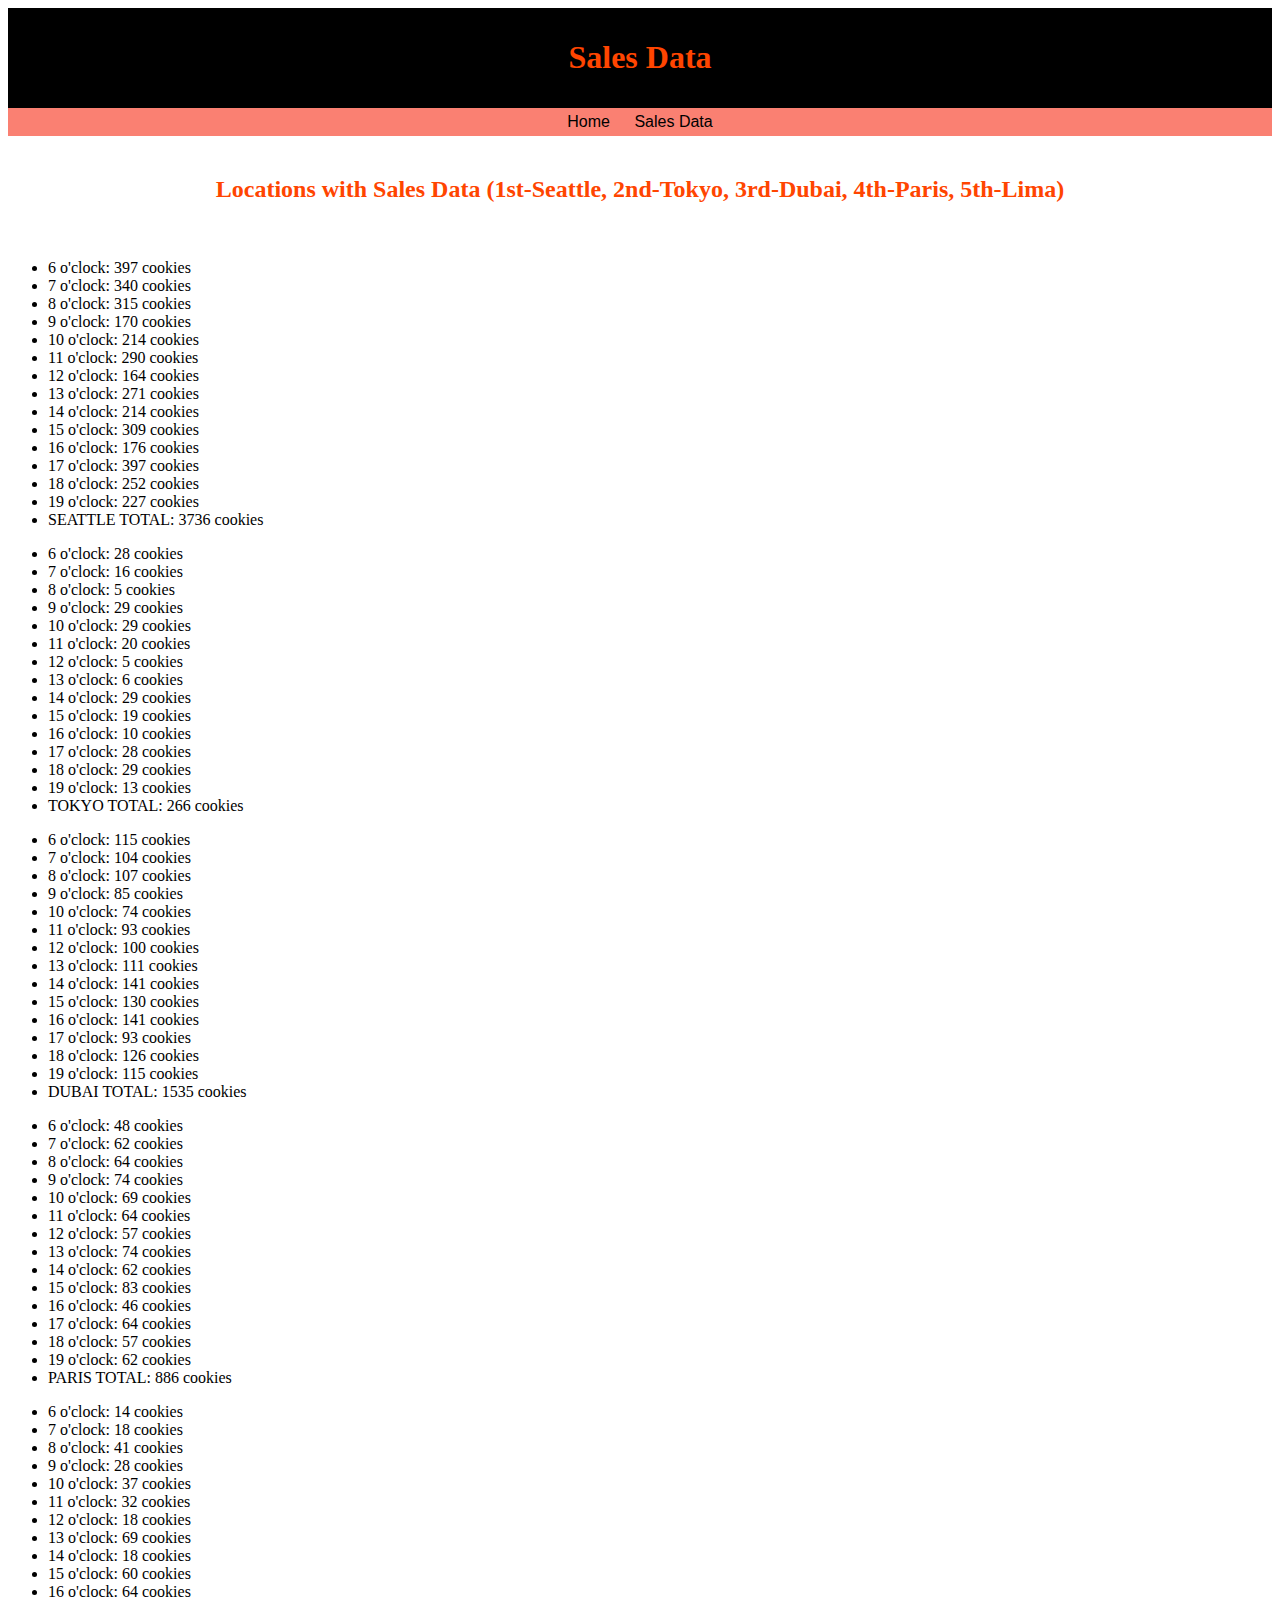
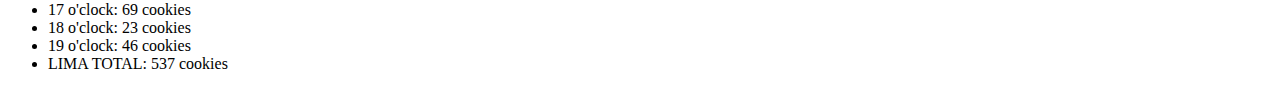
==== sales.html @ 742eb2e4 "move to github" ====
<!DOCTYPE html>
<html lang="en">
<head>
    <meta charset="UTF-8">
    <meta name="viewport" content="width=device-width, initial-scale=1.0">
    <title>Sales Data</title>
    <style>
        body {
            font-family: 'Arial', 'Verdana', 'Helvetica', sans-serif; /* Standard sans-serif web font for sales data */
            background-color: white; /* Page Background */
            color: #000000; /* Specified font color for text */
        }

        h1, h2, h3, h4, h5, h6 {
            font-family: 'Righteous', cursive; /* Custom sans-serif Google Font for heading tags */
            color: #ff4500; /* Specified font color for heading tags */
        }

        p {
            font-family: 'Righteous', cursive; /* Custom sans-serif Google Font for heading tags */
            color: #000000; /* Specified font color for heading tags */
        }

        ul {
            font-family: 'Righteous', cursive; /* Custom sans-serif Google Font for heading tags */
            color: #000000; /* Specified font color for heading tags */
        }

        header {
            background-color: black; /* Header background */
            color: white; /* Font color for header text */
            padding: 10px;
            text-align: center;
        }

        nav {
            background-color: #fa8072; /* Salmon background for navigation */
            padding: 5px;
            text-align: center;
        }

        nav a {
            color: black; /* Font color for navigation link text */
            text-decoration: none;
            margin: 0 10px;
        }

        .main-content {
            padding: 20px;
            text-align: center;
        }

        /* New style for bulleted list */
        .locations-list {
            list-style-type: none; /* Remove default bullet points */
            padding: 0; /* Remove default padding */
            text-align: center;
        }

        .locations-list li {
            display: inline-block; /* Display list items horizontally */
            margin-right: 10px; /* Adjust the space between list items */
        }
    </style>
</head>
<body>
    <header>
        <h1>Sales Data</h1>
    </header>

    <nav>
        <a href="index.html">Home</a>
        <a href="sales.html">Sales Data</a>
    </nav>

    <div class="main-content">
        <h2>Locations with Sales Data (1st-Seattle, 2nd-Tokyo, 3rd-Dubai, 4th-Paris, 5th-Lima)</h2>
    <script src="js/app.js"> </script>
</body>
</html>
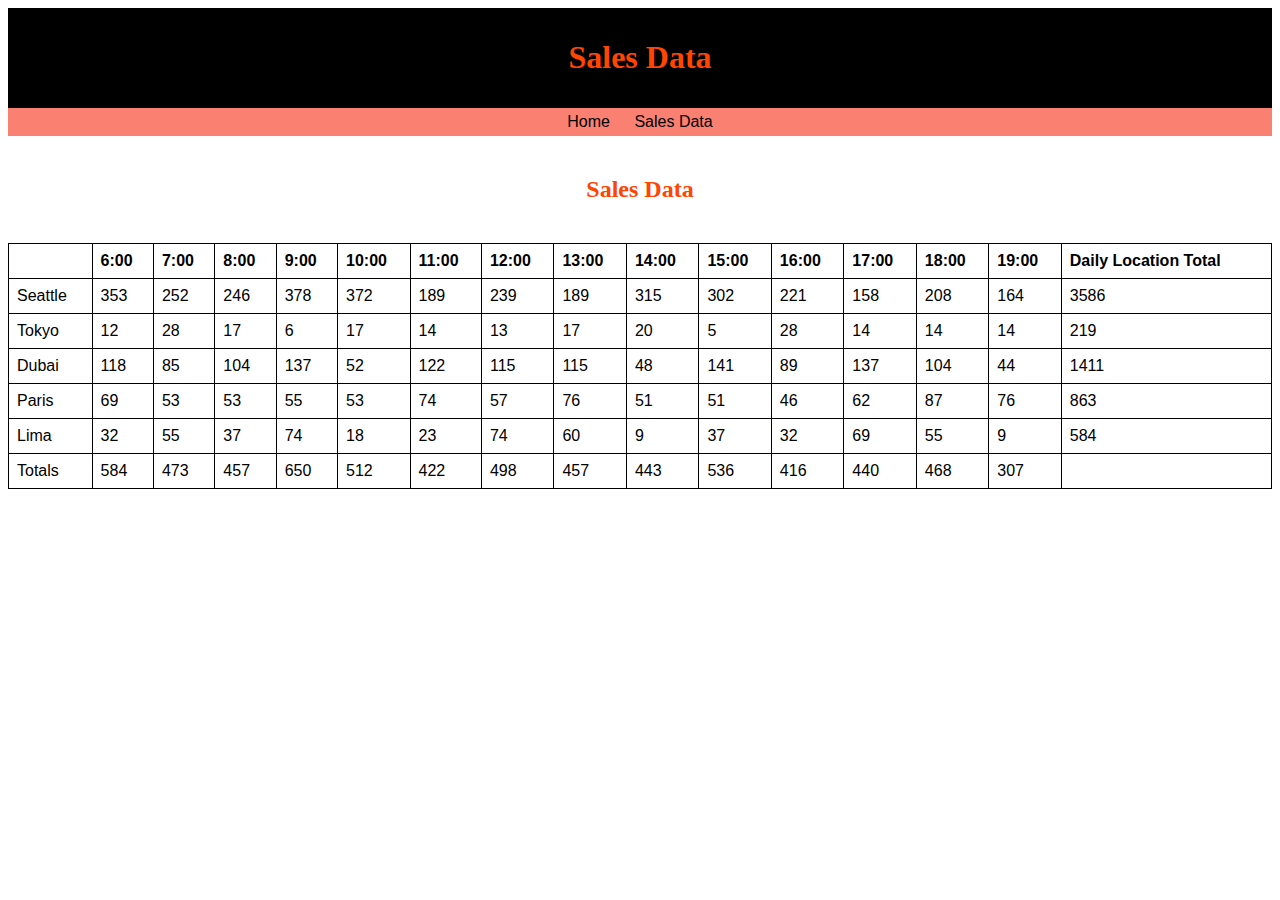
==== commit fba902c8: "Updates" ====
--- a/sales.html
+++ b/sales.html
@@ -61,6 +61,17 @@
             display: inline-block; /* Display list items horizontally */
             margin-right: 10px; /* Adjust the space between list items */
         }
+
+        table {
+            border-collapse: collapse;
+            width: 100%;
+        }
+
+        td, th {
+            border: 1px solid black; /* Added border property */
+            padding: 8px; /* Added padding for better readability */
+            text-align: left;
+        }
     </style>
 </head>
 <body>
@@ -74,7 +85,7 @@
     </nav>
 
     <div class="main-content">
-        <h2>Locations with Sales Data (1st-Seattle, 2nd-Tokyo, 3rd-Dubai, 4th-Paris, 5th-Lima)</h2>
+        <h2>Sales Data</h2>
     <script src="js/app.js"> </script>
 </body>
 </html>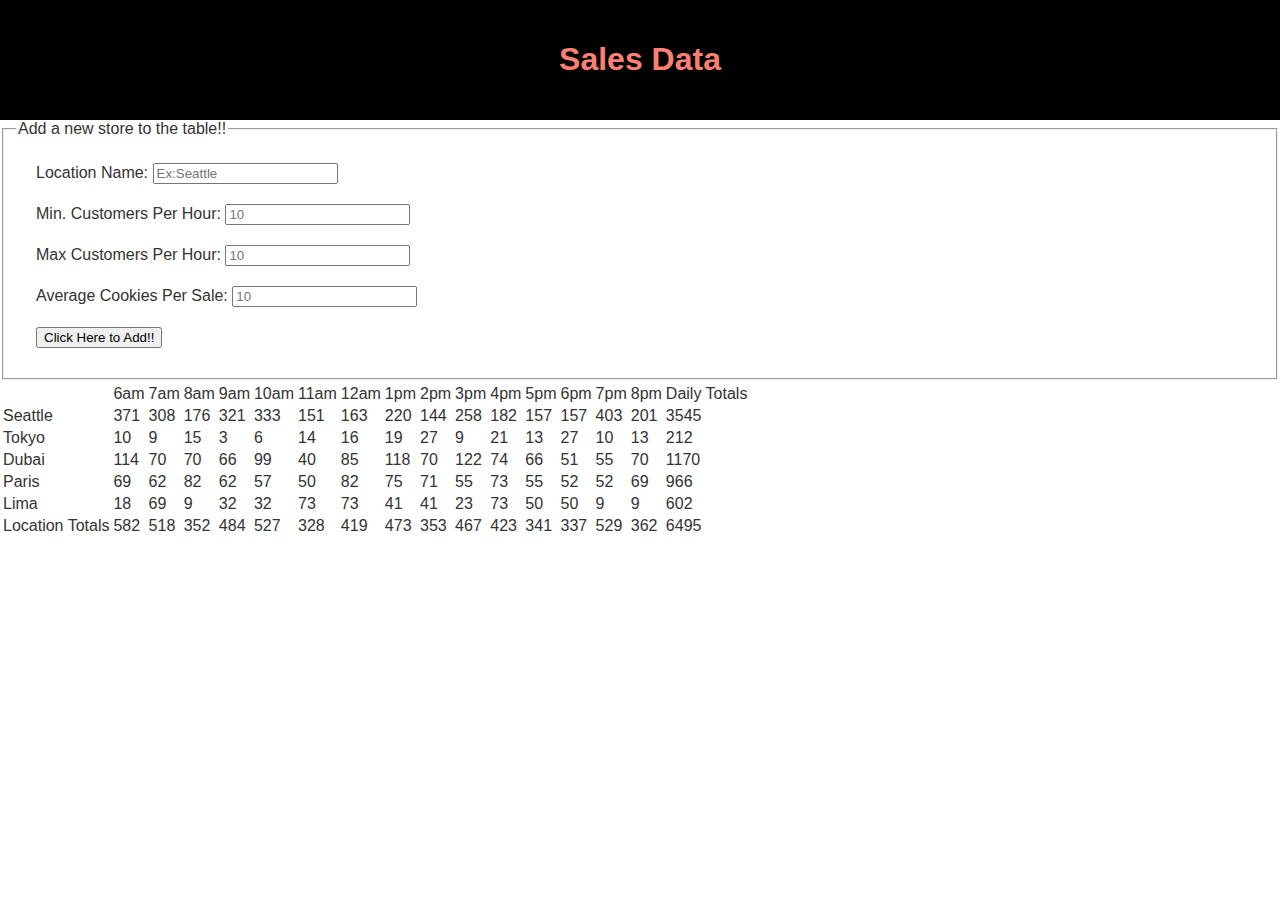
==== commit fff0cb1f: "Make Changes" ====
--- a/sales.html
+++ b/sales.html
@@ -1,91 +1,91 @@
 <!DOCTYPE html>
 <html lang="en">
 <head>
-    <meta charset="UTF-8">
-    <meta name="viewport" content="width=device-width, initial-scale=1.0">
-    <title>Sales Data</title>
+    <link href="css/reset.css">
+    <link href="css/style.css" rel="stylesheet" type="text/css">
     <style>
         body {
-            font-family: 'Arial', 'Verdana', 'Helvetica', sans-serif; /* Standard sans-serif web font for sales data */
-            background-color: white; /* Page Background */
-            color: #000000; /* Specified font color for text */
-        }
-
-        h1, h2, h3, h4, h5, h6 {
-            font-family: 'Righteous', cursive; /* Custom sans-serif Google Font for heading tags */
-            color: #ff4500; /* Specified font color for heading tags */
-        }
-
-        p {
-            font-family: 'Righteous', cursive; /* Custom sans-serif Google Font for heading tags */
-            color: #000000; /* Specified font color for heading tags */
-        }
-
-        ul {
-            font-family: 'Righteous', cursive; /* Custom sans-serif Google Font for heading tags */
-            color: #000000; /* Specified font color for heading tags */
+            font-family: 'Arial', 'Verdana', sans-serif;
+            background-color: white;
+            color: #333; /* Default text color */
+            margin: 0;
         }
 
         header {
-            background-color: black; /* Header background */
-            color: white; /* Font color for header text */
-            padding: 10px;
-            text-align: center;
-        }
-
-        nav {
-            background-color: #fa8072; /* Salmon background for navigation */
-            padding: 5px;
-            text-align: center;
-        }
-
-        nav a {
-            color: black; /* Font color for navigation link text */
-            text-decoration: none;
-            margin: 0 10px;
-        }
-
-        .main-content {
+            background-color: black;
+            color: salmon; /* Header text color */
             padding: 20px;
             text-align: center;
         }
 
-        /* New style for bulleted list */
-        .locations-list {
-            list-style-type: none; /* Remove default bullet points */
-            padding: 0; /* Remove default padding */
-            text-align: center;
+        h1, h2, h3 {
+            font-family: 'Righteous', sans-serif;
+            color: salmon;
         }
 
-        .locations-list li {
-            display: inline-block; /* Display list items horizontally */
-            margin-right: 10px; /* Adjust the space between list items */
+        a {
+            color: black;
         }
 
-        table {
-            border-collapse: collapse;
-            width: 100%;
+        div {
+            margin: 20px;
         }
 
-        td, th {
-            border: 1px solid black; /* Added border property */
-            padding: 8px; /* Added padding for better readability */
-            text-align: left;
+        ul {
+            list-style-type: none;
+            padding: 0;
+        }
+
+        hr {
+            border: 1px solid salmon;
+            margin: 20px 0;
         }
     </style>
+    <title>Cookie Stand</title>
 </head>
 <body>
     <header>
-        <h1>Sales Data</h1>
+        <h1>
+            Sales Data
+        </h1>
     </header>
-
-    <nav>
-        <a href="index.html">Home</a>
-        <a href="sales.html">Sales Data</a>
-    </nav>
-
-    <div class="main-content">
-        <h2>Sales Data</h2>
-    <script src="js/app.js"> </script>
+    <main>
+        <form id="table-form">
+            <fieldset>
+                <legend>Add a new store to the table!!</legend>
+                <div class="input-container">
+                <label for="location-name">Location Name: </label>
+                <input id="location-name" name="location" type="text" placeholder="Ex:Seattle">
+                </div>
+                <div class="input-container">
+                <label for="min-customers">Min. Customers Per Hour: </label>
+                <input id="min-customers" name="min-customers" type="number" placeholder="10">
+                </div>
+                <div class="input-container">
+                <label for="max-customers">Max Customers Per Hour: </label>
+                <input id="max-customers" name="max-customers" type="number" placeholder="10">
+                </div>
+                <div class="input-container">
+                <label for="avg-cookies">Average Cookies Per Sale: </label>
+                <input id="avg-cookies" name="avg-cookies" type="number" placeholder="10">
+                </div>
+                <div id="button-container">
+                <button type="submit">Click Here to Add!!</button>
+                </div>
+            </fieldset>
+        </form>
+        <table>
+            <thead>
+                <tr>
+        
+                </tr>
+            </thead>
+                <tbody id="table-data">
+                </tbody>
+                <tbody id="daily-totals">
+                </tbody>
+        </table>
+    </main>
+    <script src="js/app.js"></script>
 </body>
 </html>--- a/css/style.css
+++ b/css/style.css
@@ -0,0 +1,37 @@
+
+body {
+    font-family: 'Arial', 'Verdana', sans-serif;
+    background-color: white;
+    color: #333; /* Default text color */
+    margin: 0;
+}
+
+header {
+    background-color: black;
+    color: salmon; /* Header text color */
+    padding: 20px;
+    text-align: center;
+}
+
+h1, h2, h3 {
+    font-family: 'Righteous', sans-serif;
+    color: salmon;
+}
+
+a {
+    color: black;
+}
+
+div {
+    margin: 20px;
+}
+
+ul {
+    list-style-type: none;
+    padding: 0;
+}
+
+hr {
+    border: 1px solid salmon;
+    margin: 20px 0;
+}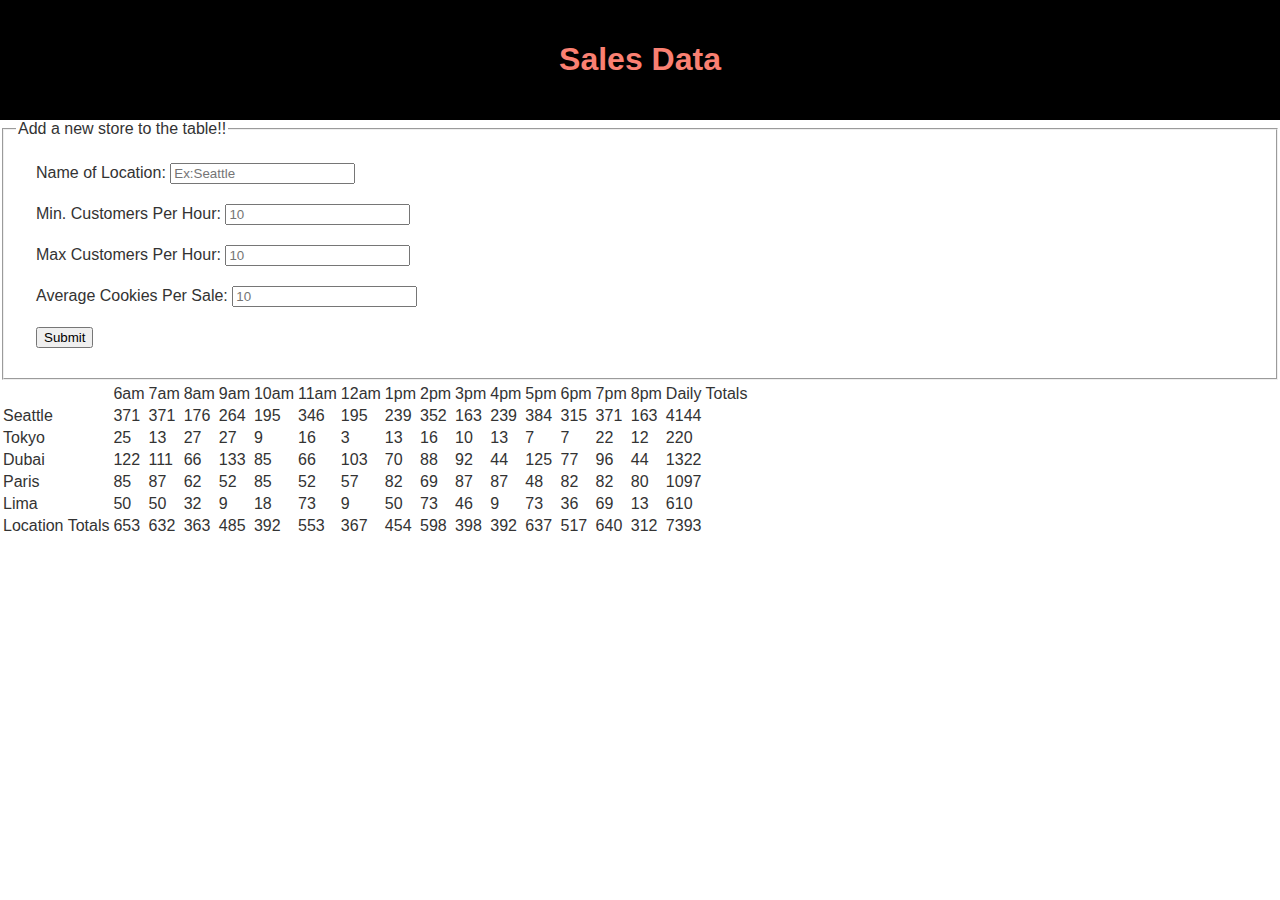
==== commit caa91d73: "Changes" ====
--- a/sales.html
+++ b/sales.html
@@ -1,8 +1,6 @@
 <!DOCTYPE html>
 <html lang="en">
 <head>
-    <link href="css/reset.css">
-    <link href="css/style.css" rel="stylesheet" type="text/css">
     <style>
         body {
             font-family: 'Arial', 'Verdana', sans-serif;
@@ -18,13 +16,18 @@
             text-align: center;
         }
 
-        h1, h2, h3 {
+        h1 {
             font-family: 'Righteous', sans-serif;
             color: salmon;
         }
 
+       h2, h3 {
+            font-family: 'Righteous', sans-serif;
+            color: rgb(125, 86, 86);
+        }
+
         a {
-            color: black;
+            color: rgb(255, 0, 0);
         }
 
         div {
@@ -54,7 +57,7 @@
             <fieldset>
                 <legend>Add a new store to the table!!</legend>
                 <div class="input-container">
-                <label for="location-name">Location Name: </label>
+                <label for="location-name">Name of Location: </label>
                 <input id="location-name" name="location" type="text" placeholder="Ex:Seattle">
                 </div>
                 <div class="input-container">
@@ -70,7 +73,7 @@
                 <input id="avg-cookies" name="avg-cookies" type="number" placeholder="10">
                 </div>
                 <div id="button-container">
-                <button type="submit">Click Here to Add!!</button>
+                <button type="submit">Submit</button>
                 </div>
             </fieldset>
         </form>
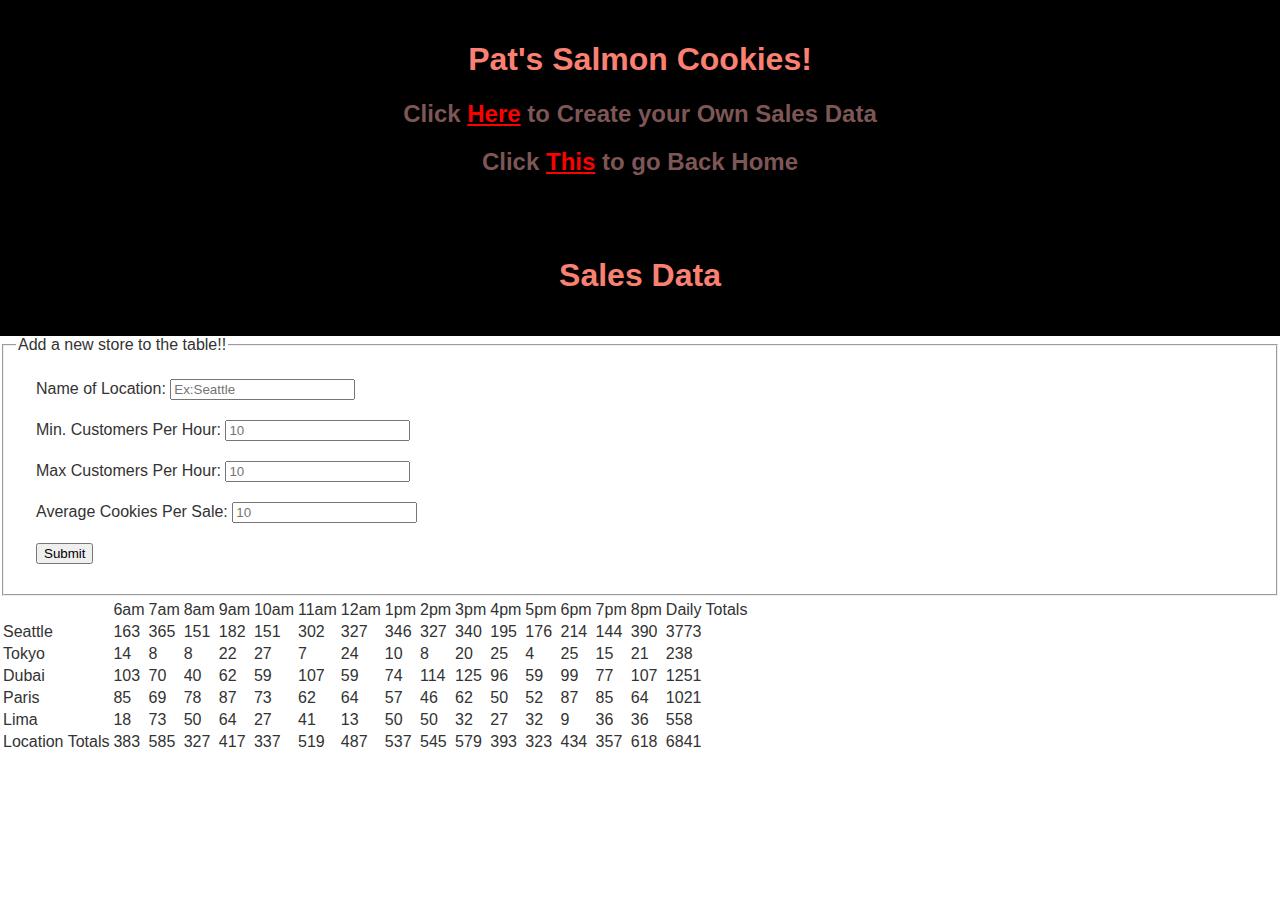
==== commit 06d67e38: "Change" ====
--- a/sales.html
+++ b/sales.html
@@ -45,6 +45,13 @@
         }
     </style>
     <title>Cookie Stand</title>
+    <header>
+        <h1>
+            Pat's Salmon Cookies!
+        </h1>
+        <h2>Click <a href="https://Makster04.github.io/cookie-stand/sales.html">Here</a> to Create your Own Sales Data</h2>
+        <h2>Click <a href="https://Makster04.github.io/cookie-stand/index.html">This</a> to go Back Home </h2>
+    </header>
 </head>
 <body>
     <header>
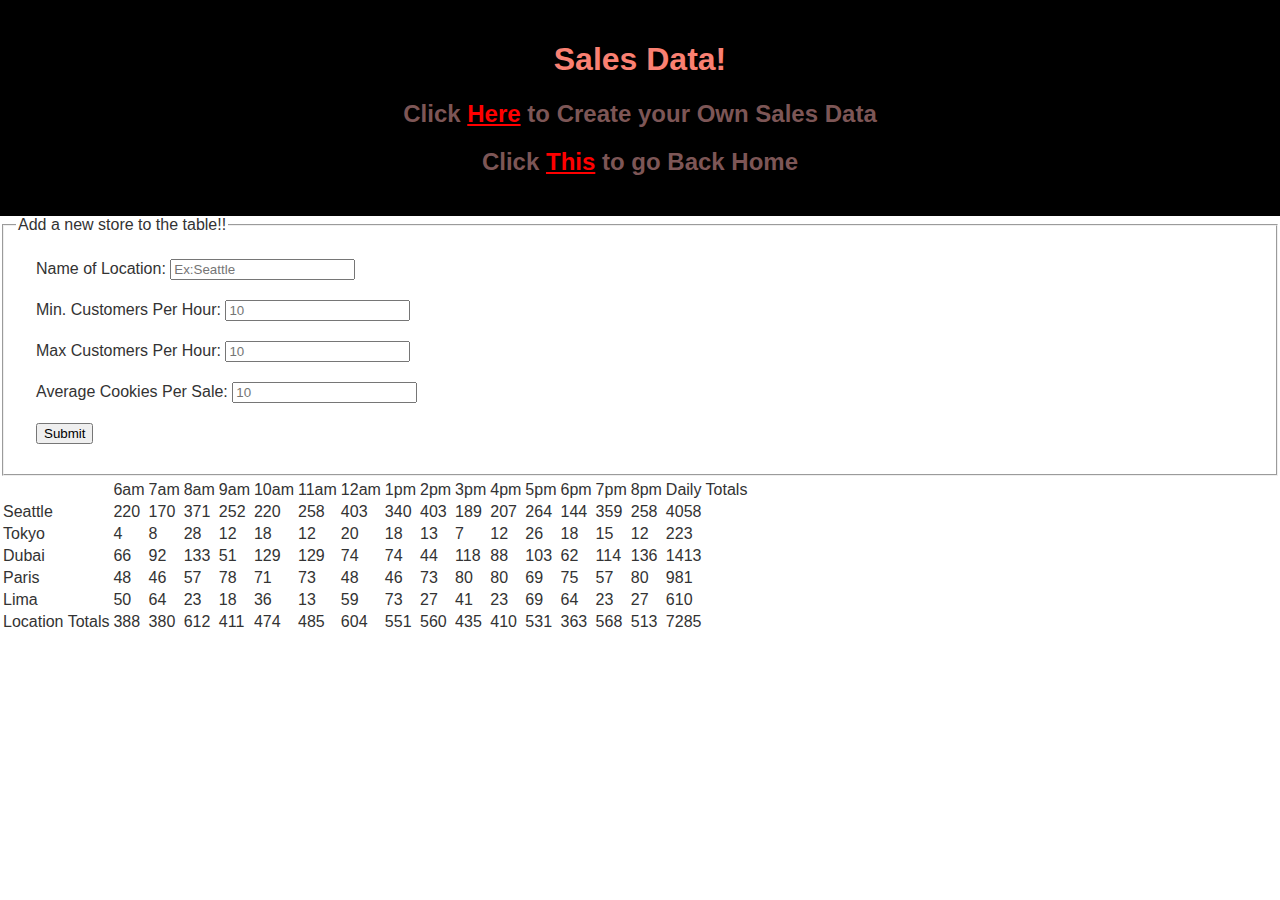
==== commit 11ddba95: "add" ====
--- a/sales.html
+++ b/sales.html
@@ -1,17 +1,20 @@
 <!DOCTYPE html>
 <html lang="en">
+
 <head>
     <style>
         body {
             font-family: 'Arial', 'Verdana', sans-serif;
             background-color: white;
-            color: #333; /* Default text color */
+            color: #333;
+            /* Default text color */
             margin: 0;
         }
 
         header {
             background-color: black;
-            color: salmon; /* Header text color */
+            color: salmon;
+            /* Header text color */
             padding: 20px;
             text-align: center;
         }
@@ -21,7 +24,8 @@
             color: salmon;
         }
 
-       h2, h3 {
+        h2,
+        h3 {
             font-family: 'Righteous', sans-serif;
             color: rgb(125, 86, 86);
         }
@@ -45,57 +49,68 @@
         }
     </style>
     <title>Cookie Stand</title>
+</head>
+
+<body>
     <header>
-        <h1>
-            Pat's Salmon Cookies!
-        </h1>
+        <h1>Sales Data!</h1>
         <h2>Click <a href="https://Makster04.github.io/cookie-stand/sales.html">Here</a> to Create your Own Sales Data</h2>
         <h2>Click <a href="https://Makster04.github.io/cookie-stand/index.html">This</a> to go Back Home </h2>
     </header>
-</head>
-<body>
-    <header>
-        <h1>
-            Sales Data
-        </h1>
-    </header>
+
     <main>
+        <!-- Sales Form -->
         <form id="table-form">
             <fieldset>
                 <legend>Add a new store to the table!!</legend>
+                <!-- Location Name -->
                 <div class="input-container">
-                <label for="location-name">Name of Location: </label>
-                <input id="location-name" name="location" type="text" placeholder="Ex:Seattle">
+                    <label for="location-name">Name of Location: </label>
+                    <input id="location-name" name="location" type="text" placeholder="Ex:Seattle">
                 </div>
+                <!-- Min Customers -->
                 <div class="input-container">
-                <label for="min-customers">Min. Customers Per Hour: </label>
-                <input id="min-customers" name="min-customers" type="number" placeholder="10">
+                    <label for="min-customers">Min. Customers Per Hour: </label>
+                    <input id="min-customers" name="min-customers" type="number" placeholder="10">
                 </div>
+                <!-- Max Customers -->
                 <div class="input-container">
-                <label for="max-customers">Max Customers Per Hour: </label>
-                <input id="max-customers" name="max-customers" type="number" placeholder="10">
+                    <label for="max-customers">Max Customers Per Hour: </label>
+                    <input id="max-customers" name="max-customers" type="number" placeholder="10">
                 </div>
+                <!-- Avg Cookies -->
                 <div class="input-container">
-                <label for="avg-cookies">Average Cookies Per Sale: </label>
-                <input id="avg-cookies" name="avg-cookies" type="number" placeholder="10">
+                    <label for="avg-cookies">Average Cookies Per Sale: </label>
+                    <input id="avg-cookies" name="avg-cookies" type="number" placeholder="10">
                 </div>
+                <!-- Submit Button -->
                 <div id="button-container">
-                <button type="submit">Submit</button>
+                    <button type="submit">Submit</button>
                 </div>
             </fieldset>
         </form>
+
+        <!-- Sales Table -->
         <table>
             <thead>
+                <!-- Table Header -->
                 <tr>
-        
+                    <!-- Header Cells -->
                 </tr>
             </thead>
-                <tbody id="table-data">
-                </tbody>
-                <tbody id="daily-totals">
-                </tbody>
+            <!-- Table Body - Store Data -->
+            <tbody id="table-data">
+                <!-- Data Rows -->
+            </tbody>
+            <!-- Table Body - Daily Totals -->
+            <tbody id="daily-totals">
+                <!-- Daily Totals Rows -->
+            </tbody>
         </table>
     </main>
+
+    <!-- JavaScript -->
     <script src="js/app.js"></script>
 </body>
-</html>+
+</html>
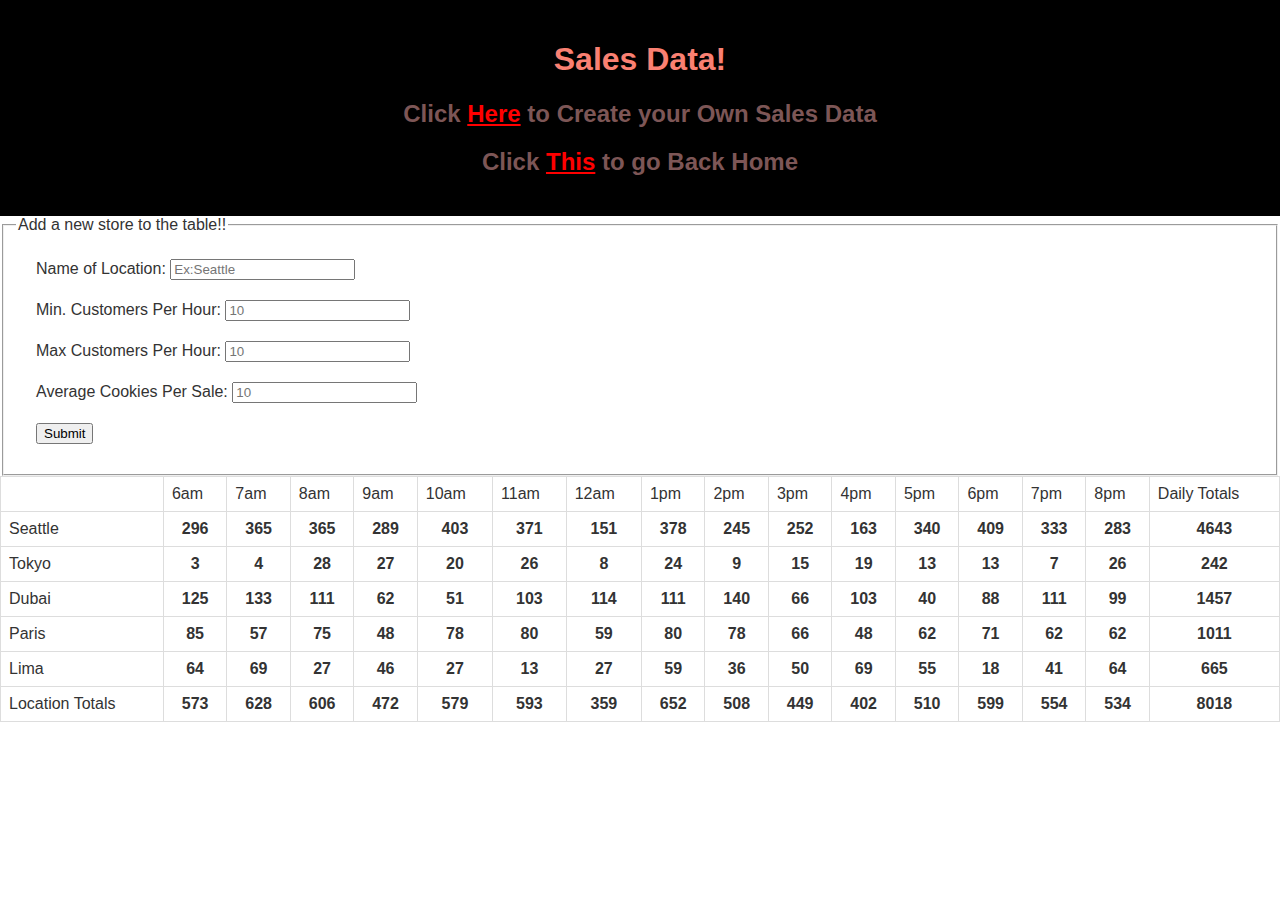
==== commit c965997b: "CChanges" ====
--- a/sales.html
+++ b/sales.html
@@ -1,6 +1,5 @@
 <!DOCTYPE html>
 <html lang="en">
-
 <head>
     <style>
         body {
@@ -47,70 +46,68 @@
             border: 1px solid salmon;
             margin: 20px 0;
         }
+
+        /* Add the following styles for the table */
+        table {
+            border-collapse: collapse;
+            width: 100%;
+        }
+
+        th, td {
+            padding: 8px;
+            border: 1px solid #ddd; /* Add borders to cells */
+        }
+
+        td.numeric-cell {
+            text-align: center; /* Center-align numeric cells */
+            font-weight: bold; /* Make numeric cells bold */
+        }
     </style>
     <title>Cookie Stand</title>
-</head>
-
-<body>
     <header>
-        <h1>Sales Data!</h1>
+        <h1>
+            Sales  Data!
+        </h1>
         <h2>Click <a href="https://Makster04.github.io/cookie-stand/sales.html">Here</a> to Create your Own Sales Data</h2>
         <h2>Click <a href="https://Makster04.github.io/cookie-stand/index.html">This</a> to go Back Home </h2>
     </header>
-
     <main>
-        <!-- Sales Form -->
         <form id="table-form">
             <fieldset>
                 <legend>Add a new store to the table!!</legend>
-                <!-- Location Name -->
                 <div class="input-container">
-                    <label for="location-name">Name of Location: </label>
-                    <input id="location-name" name="location" type="text" placeholder="Ex:Seattle">
+                <label for="location-name">Name of Location: </label>
+                <input id="location-name" name="location" type="text" placeholder="Ex:Seattle">
                 </div>
-                <!-- Min Customers -->
                 <div class="input-container">
-                    <label for="min-customers">Min. Customers Per Hour: </label>
-                    <input id="min-customers" name="min-customers" type="number" placeholder="10">
+                <label for="min-customers">Min. Customers Per Hour: </label>
+                <input id="min-customers" name="min-customers" type="number" placeholder="10">
                 </div>
-                <!-- Max Customers -->
                 <div class="input-container">
-                    <label for="max-customers">Max Customers Per Hour: </label>
-                    <input id="max-customers" name="max-customers" type="number" placeholder="10">
+                <label for="max-customers">Max Customers Per Hour: </label>
+                <input id="max-customers" name="max-customers" type="number" placeholder="10">
                 </div>
-                <!-- Avg Cookies -->
                 <div class="input-container">
-                    <label for="avg-cookies">Average Cookies Per Sale: </label>
-                    <input id="avg-cookies" name="avg-cookies" type="number" placeholder="10">
+                <label for="avg-cookies">Average Cookies Per Sale: </label>
+                <input id="avg-cookies" name="avg-cookies" type="number" placeholder="10">
                 </div>
-                <!-- Submit Button -->
                 <div id="button-container">
-                    <button type="submit">Submit</button>
+                <button type="submit">Submit</button>
                 </div>
             </fieldset>
         </form>
-
-        <!-- Sales Table -->
         <table>
             <thead>
-                <!-- Table Header -->
                 <tr>
-                    <!-- Header Cells -->
+        
                 </tr>
             </thead>
-            <!-- Table Body - Store Data -->
-            <tbody id="table-data">
-                <!-- Data Rows -->
-            </tbody>
-            <!-- Table Body - Daily Totals -->
-            <tbody id="daily-totals">
-                <!-- Daily Totals Rows -->
-            </tbody>
+                <tbody id="table-data">
+                </tbody>
+                <tbody id="daily-totals">
+                </tbody>
         </table>
     </main>
-
-    <!-- JavaScript -->
     <script src="js/app.js"></script>
 </body>
-
-</html>
+</html>